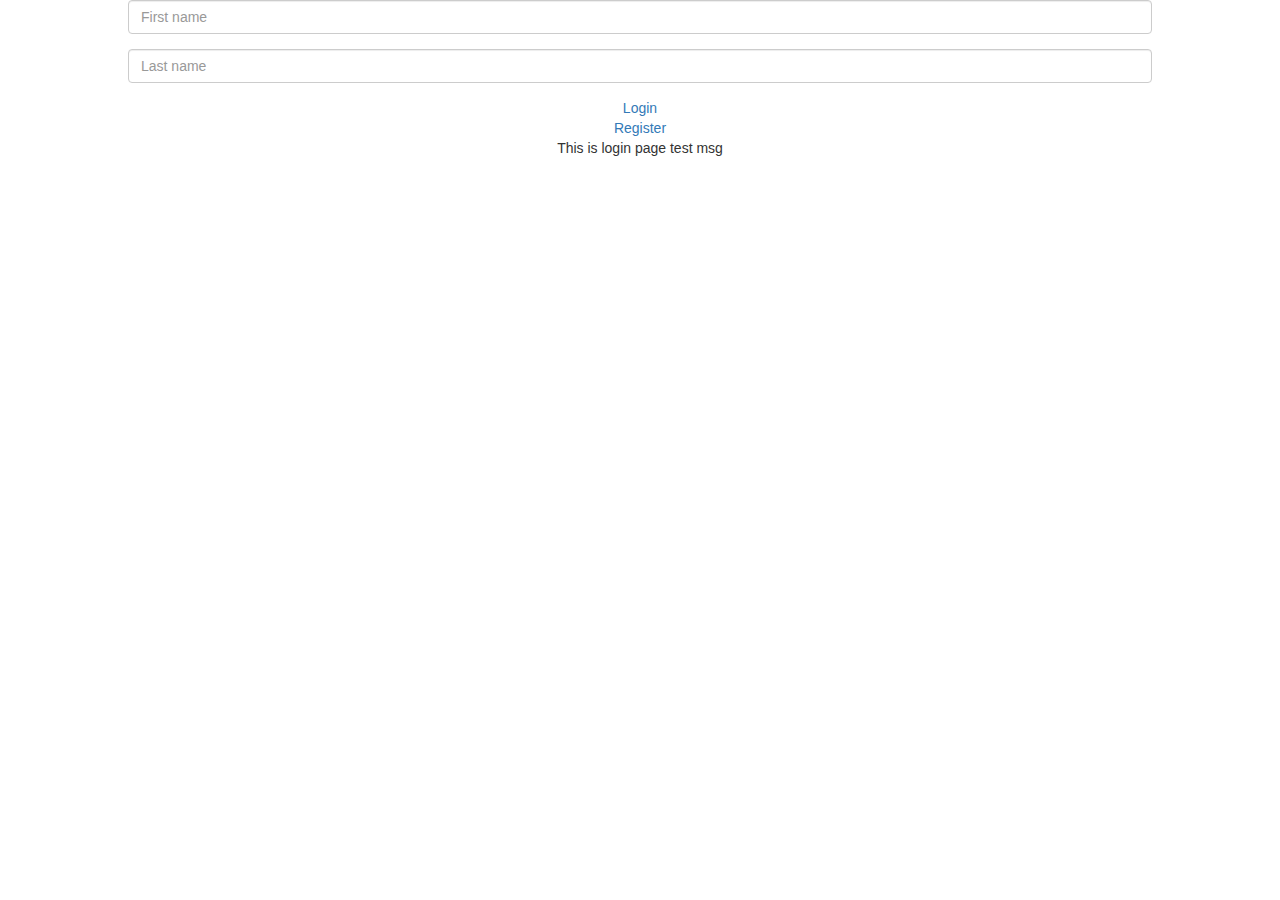
==== FrontEnd/index.html @ 99677d40 "Added Front End with SPA" ====
<!DOCTYPE html>
<html ng-app="hash">
<head>
<title>Hash | Login</title>
<meta charset="UTF-8">
<meta name="viewport" content="width=device-width, initial-scale=1.0">
<link rel="stylesheet" type="text/css" href="public/css/style.css">
<link rel="stylesheet" type="text/css" href="public/libs/bootstrap/css/bootstrap.css">
<link rel="stylesheet" type="text/css" href="public/libs/font-awesome/css/font-awesome.min.css">
</head>
<body>
  <div class="hashMainContainer">
    <div class="hashMainWrapper">
      <div ng-view></div>
    </div>
  </div>
<script type="text/javascript" src="public/libs/jquery.js"></script>
<script type="text/javascript" src="public/libs/bootstrap/js/bootstrap.min.js"></script>
<script type="text/javascript" src="public/libs/angular.min.js"></script>
<script type="text/javascript" src="public/libs/angular-route.min.js"></script>
<script type="text/javascript" src="public/js/app.js"></script>
<script type="text/javascript" src="public/js/spaRoute.js"></script>
<script type="text/javascript" src="public/js/authService.js"></script>
<script type="text/javascript" src="public/js/homeController.js"></script>
<script type="text/javascript" src="public/js/registerController.js"></script>
<script type="text/javascript" src="public/js/loginController.js"></script>

</body>
</html>
---- FrontEnd/public/css/style.css ----
body *{
  display: block;
  padding:0;
  margin:0;
}
.hashMainContainer{
  width:100%;
  text-align:center;
}
.hashMainWrapper{
  width:80%;
  margin:0 auto;
}
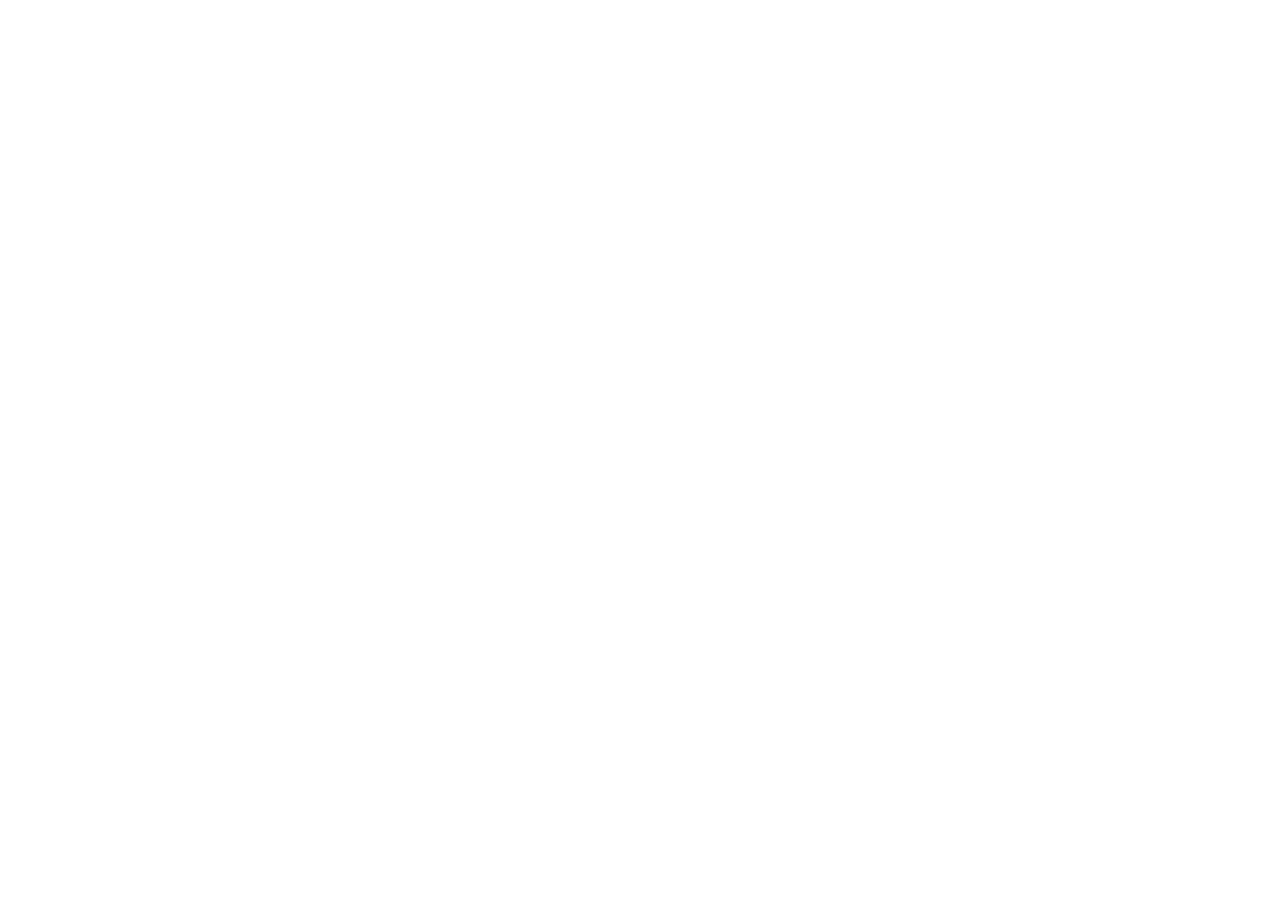
==== commit 26f5896f: "Registration and Login Completed;" ====
--- a/FrontEnd/index.html
+++ b/FrontEnd/index.html
@@ -18,12 +18,13 @@
 <script type="text/javascript" src="public/libs/bootstrap/js/bootstrap.min.js"></script>
 <script type="text/javascript" src="public/libs/angular.min.js"></script>
 <script type="text/javascript" src="public/libs/angular-route.min.js"></script>
+<script type="text/javascript" src="https://ajax.googleapis.com/ajax/libs/angularjs/1.4.9/angular-cookies.js"></script>
 <script type="text/javascript" src="public/js/app.js"></script>
 <script type="text/javascript" src="public/js/spaRoute.js"></script>
 <script type="text/javascript" src="public/js/authService.js"></script>
-<script type="text/javascript" src="public/js/homeController.js"></script>
 <script type="text/javascript" src="public/js/registerController.js"></script>
 <script type="text/javascript" src="public/js/loginController.js"></script>
+<script type="text/javascript" src="public/js/homeController.js"></script>
 
 </body>
 </html>
